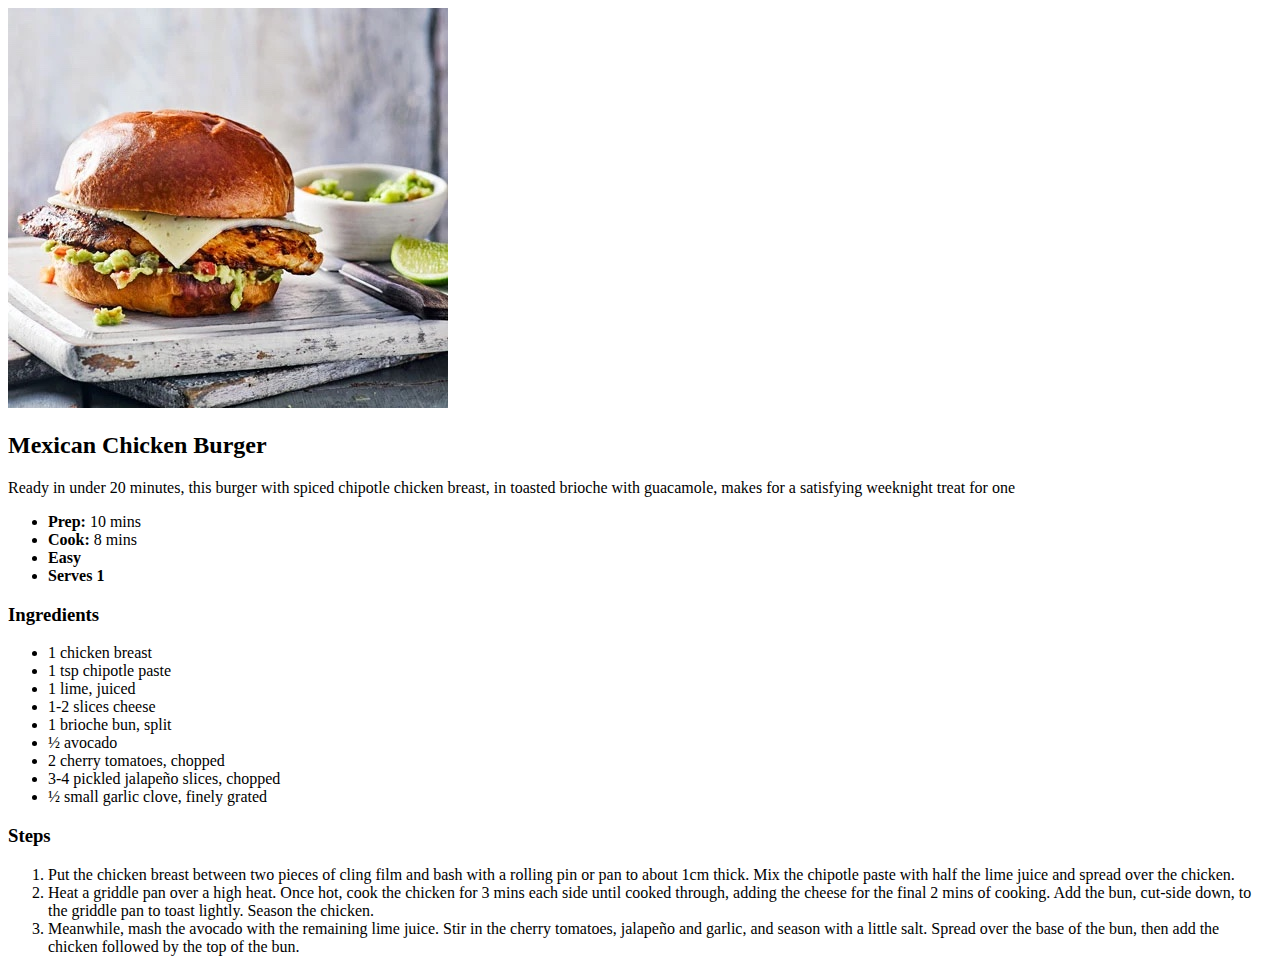
==== pages/mexicanchickenburger.html @ 98304281 "Create basic html only recipes pages" ====
<!DOCTYPE html>
<html lang="en">
    <head>
        <meta charset="UTF-8">
        <title>Mexican Chicken Burger</title>
    </head>

    <body>
        <img src="../images/mexicanchickenburger.jpg" alt="Mexican chciken burger">
        <h2>Mexican Chicken Burger</h2>
        <p>Ready in under 20 minutes, this burger with spiced chipotle chicken breast, 
            in toasted brioche with guacamole, makes for a satisfying weeknight treat for one</p>
        <ul>
            <li><strong>Prep:</strong> 10 mins</li>
            <li><strong>Cook:</strong> 8 mins</li>
            <li><strong>Easy</strong></li>
            <li><strong>Serves 1</strong></li>
        </ul>
        
        <h3>Ingredients</h3>
        <ul>
            <li>1 chicken breast</li>
            <li>1 tsp chipotle paste</li>
            <li>1 lime, juiced</li>
            <li>1-2 slices cheese</li>
            <li>1 brioche bun, split</li>
            <li>½ avocado</li>
            <li>2 cherry tomatoes, chopped</li>
            <li>3-4 pickled jalapeño slices, chopped</li>
            <li>½ small garlic clove, finely grated</li>
        </ul>

        <h3>Steps</h3>
        <ol>
            <li>Put the chicken breast between two pieces of cling film and bash with a rolling pin 
                or pan to about 1cm thick. Mix the chipotle paste with half the lime juice and spread 
                over the chicken.</li>
            <li>Heat a griddle pan over a high heat. Once hot, cook the chicken for 3 mins each side 
                until cooked through, adding the cheese for the final 2 mins of cooking. Add the bun, 
                cut-side down, to the griddle pan to toast lightly. Season the chicken.</li>
            <li>Meanwhile, mash the avocado with the remaining lime juice. Stir in the cherry tomatoes, 
                jalapeño and garlic, and season with a little salt. Spread over the base of the bun, then 
                add the chicken followed by the top of the bun.</li>
        </ol>
    </body>
</html>
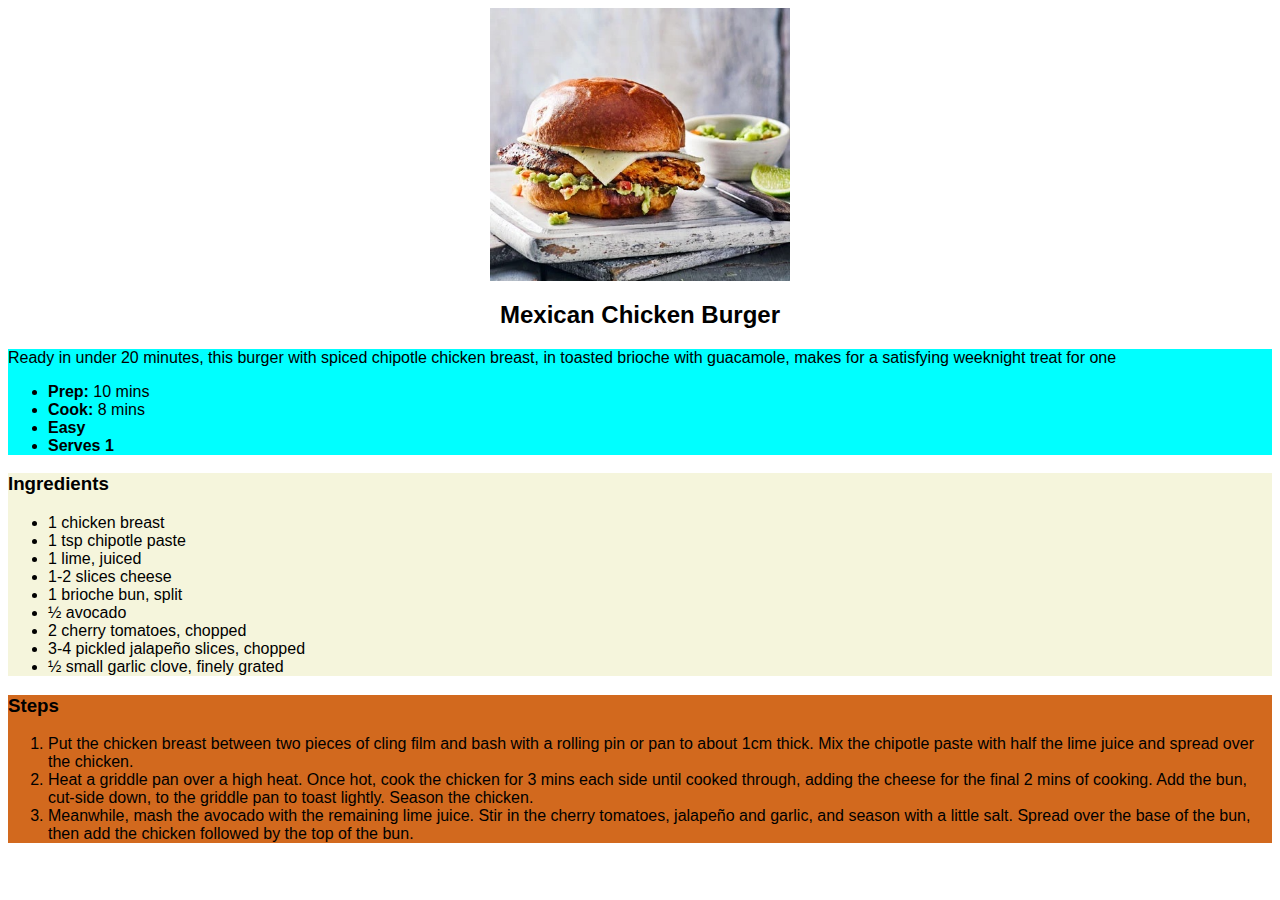
==== commit a1d799b4: "create styling for recipes and index page" ====
--- a/pages/mexicanchickenburger.html
+++ b/pages/mexicanchickenburger.html
@@ -3,44 +3,53 @@
     <head>
         <meta charset="UTF-8">
         <title>Mexican Chicken Burger</title>
+        <link rel="stylesheet" href="../styles.css">
     </head>
 
     <body>
-        <img src="../images/mexicanchickenburger.jpg" alt="Mexican chciken burger">
-        <h2>Mexican Chicken Burger</h2>
-        <p>Ready in under 20 minutes, this burger with spiced chipotle chicken breast, 
-            in toasted brioche with guacamole, makes for a satisfying weeknight treat for one</p>
-        <ul>
-            <li><strong>Prep:</strong> 10 mins</li>
-            <li><strong>Cook:</strong> 8 mins</li>
-            <li><strong>Easy</strong></li>
-            <li><strong>Serves 1</strong></li>
-        </ul>
+        <div class="recipeimagecontainer">
+            <img class="recipeimage" src="../images/mexicanchickenburger.jpg" alt="Mexican chciken burger">
+        </div>
+        <h2 class="title recipe">Mexican Chicken Burger</h2>
+        <div class="recipeinfo">
+            <p>Ready in under 20 minutes, this burger with spiced chipotle chicken breast, 
+                in toasted brioche with guacamole, makes for a satisfying weeknight treat for one</p>
+            <ul>
+                <li><strong>Prep:</strong> 10 mins</li>
+                <li><strong>Cook:</strong> 8 mins</li>
+                <li><strong>Easy</strong></li>
+                <li><strong>Serves 1</strong></li>
+            </ul>
+        </div>
         
-        <h3>Ingredients</h3>
-        <ul>
-            <li>1 chicken breast</li>
-            <li>1 tsp chipotle paste</li>
-            <li>1 lime, juiced</li>
-            <li>1-2 slices cheese</li>
-            <li>1 brioche bun, split</li>
-            <li>½ avocado</li>
-            <li>2 cherry tomatoes, chopped</li>
-            <li>3-4 pickled jalapeño slices, chopped</li>
-            <li>½ small garlic clove, finely grated</li>
-        </ul>
+        <div class="ingredientslistcontainer">
+            <h3>Ingredients</h3>
+            <ul>
+                <li>1 chicken breast</li>
+                <li>1 tsp chipotle paste</li>
+                <li>1 lime, juiced</li>
+                <li>1-2 slices cheese</li>
+                <li>1 brioche bun, split</li>
+                <li>½ avocado</li>
+                <li>2 cherry tomatoes, chopped</li>
+                <li>3-4 pickled jalapeño slices, chopped</li>
+                <li>½ small garlic clove, finely grated</li>
+            </ul>
+        </div>
 
-        <h3>Steps</h3>
-        <ol>
-            <li>Put the chicken breast between two pieces of cling film and bash with a rolling pin 
-                or pan to about 1cm thick. Mix the chipotle paste with half the lime juice and spread 
-                over the chicken.</li>
-            <li>Heat a griddle pan over a high heat. Once hot, cook the chicken for 3 mins each side 
-                until cooked through, adding the cheese for the final 2 mins of cooking. Add the bun, 
-                cut-side down, to the griddle pan to toast lightly. Season the chicken.</li>
-            <li>Meanwhile, mash the avocado with the remaining lime juice. Stir in the cherry tomatoes, 
-                jalapeño and garlic, and season with a little salt. Spread over the base of the bun, then 
-                add the chicken followed by the top of the bun.</li>
-        </ol>
+        <div class="stepscontainer">
+            <h3>Steps</h3>
+            <ol>
+                <li>Put the chicken breast between two pieces of cling film and bash with a rolling pin 
+                    or pan to about 1cm thick. Mix the chipotle paste with half the lime juice and spread 
+                    over the chicken.</li>
+                <li>Heat a griddle pan over a high heat. Once hot, cook the chicken for 3 mins each side 
+                    until cooked through, adding the cheese for the final 2 mins of cooking. Add the bun, 
+                    cut-side down, to the griddle pan to toast lightly. Season the chicken.</li>
+                <li>Meanwhile, mash the avocado with the remaining lime juice. Stir in the cherry tomatoes, 
+                    jalapeño and garlic, and season with a little salt. Spread over the base of the bun, then 
+                    add the chicken followed by the top of the bun.</li>
+            </ol>
+        </div>
     </body>
 </html>--- a/styles.css
+++ b/styles.css
@@ -0,0 +1,39 @@
+.title {
+    text-align: center;
+    font-family: Helvetica, Arial, sans-serif;
+}
+
+.title.main {
+    font-size: 40px;
+    background-color: aqua;
+}
+
+.recipelist {
+    font-family: Helvetica, Arial, sans-serif;
+    background-color: aquamarine;
+}
+
+.recipeimagecontainer {
+    display: flex;
+    justify-content: center;
+}
+
+.recipeimage {
+    width: 300px;
+    height: auto;
+}
+
+.recipeinfo {
+    font-family: Helvetica, Arial, sans-serif;
+    background-color: aqua;
+}
+
+.ingredientslistcontainer {
+    font-family: Helvetica, Arial, sans-serif;
+    background-color: beige;
+}
+
+.stepscontainer {
+    font-family: Helvetica, Arial, sans-serif;
+    background-color: chocolate;
+}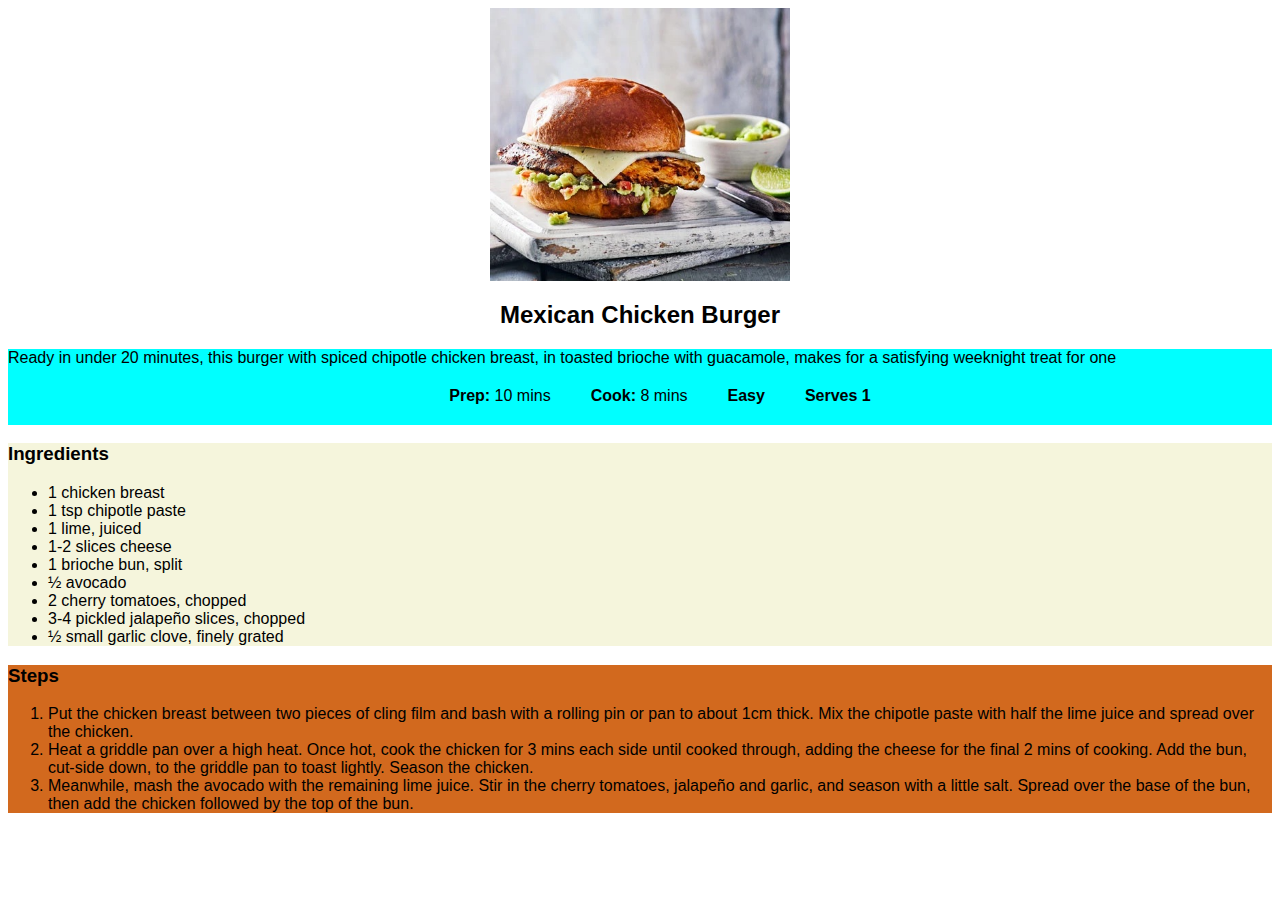
==== commit bdf14d55: "Centre recipe info" ====
--- a/pages/mexicanchickenburger.html
+++ b/pages/mexicanchickenburger.html
@@ -14,12 +14,14 @@
         <div class="recipeinfo">
             <p>Ready in under 20 minutes, this burger with spiced chipotle chicken breast, 
                 in toasted brioche with guacamole, makes for a satisfying weeknight treat for one</p>
-            <ul>
-                <li><strong>Prep:</strong> 10 mins</li>
-                <li><strong>Cook:</strong> 8 mins</li>
-                <li><strong>Easy</strong></li>
-                <li><strong>Serves 1</strong></li>
-            </ul>
+            <div class="infolistcontainer">
+                <ul class="infolist">
+                    <li><strong>Prep:</strong> 10 mins</li>
+                    <li><strong>Cook:</strong> 8 mins</li>
+                    <li><strong>Easy</strong></li>
+                    <li><strong>Serves 1</strong></li>
+                </ul>
+            </div>
         </div>
         
         <div class="ingredientslistcontainer">
--- a/styles.css
+++ b/styles.css
@@ -28,6 +28,27 @@
     background-color: aqua;
 }
 
+.recipeinfo p {
+    margin-bottom: 0;
+}
+
+.infolistcontainer {
+    display: flex;
+    align-items: center;
+    flex-direction: column;
+}
+
+.infolist {
+    display: flex;
+    list-style: none;
+    margin-top: 0;
+    margin-bottom: 0;
+}
+
+.infolist li {
+    padding: 20px;
+}
+
 .ingredientslistcontainer {
     font-family: Helvetica, Arial, sans-serif;
     background-color: beige;
